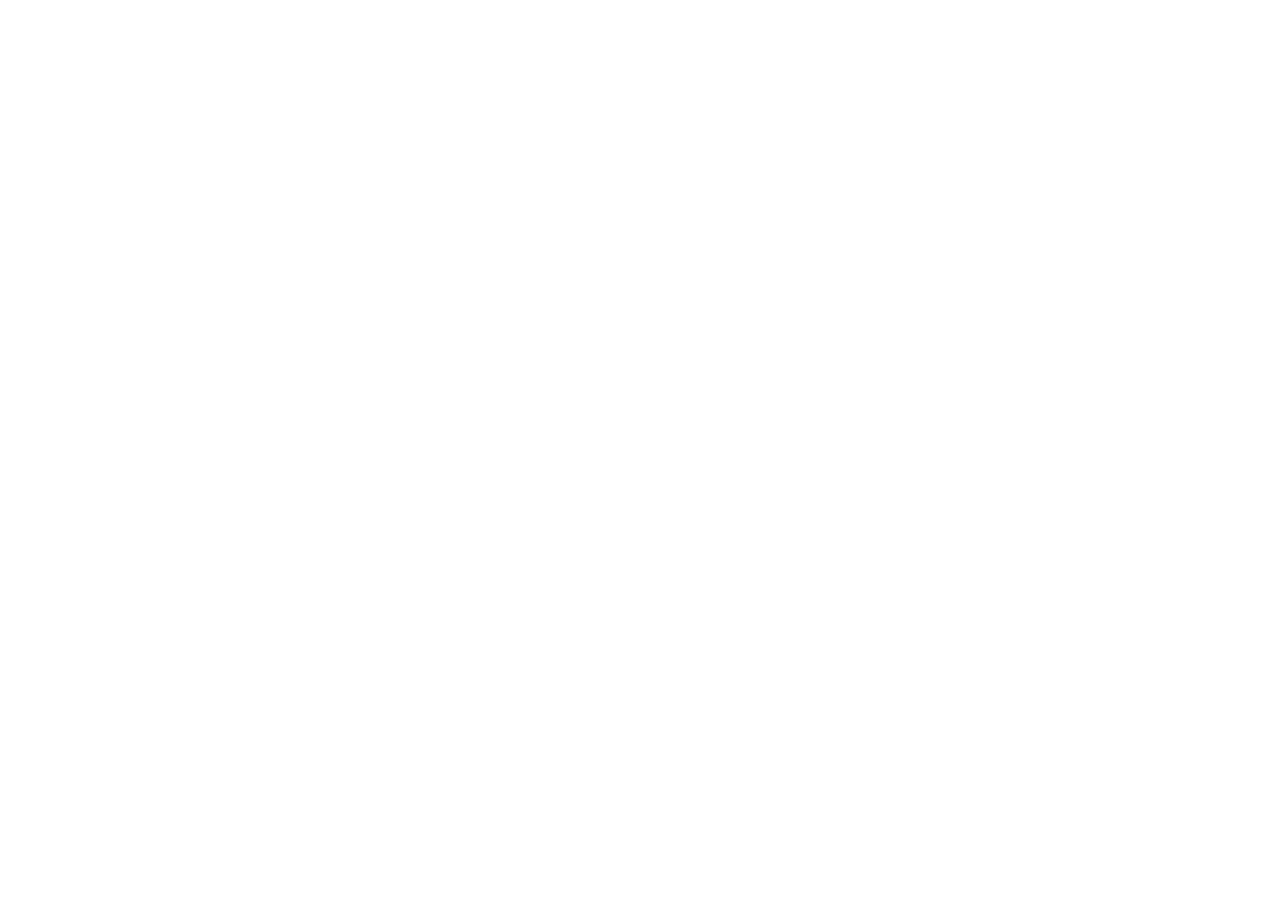
==== page6.html @ 4a8ed635 "2nd commit" ====
<!DOCTYPE html>
<html lang="en">
<head>
    <head>
        <meta charset="UTF-8" />
        <meta name="viewport" content="width=device-width, initial-scale=1.0" />
        <link
          href="https://cdn.jsdelivr.net/npm/bootstrap@5.0.2/dist/css/bootstrap.min.css"
          rel="stylesheet"
          integrity="sha384-EVSTQN3/azprG1Anm3QDgpJLIm9Nao0Yz1ztcQTwFspd3yD65VohhpuuCOmLASjC"
          crossorigin="anonymous"
        />
        <link rel="stylesheet" href="https://cdnjs.cloudflare.com/ajax/libs/font-awesome/6.4.2/css/all.min.css" integrity="sha512-z3gLpd7yknf1YoNbCzqRKc4qyor8gaKU1qmn+CShxbuBusANI9QpRohGBreCFkKxLhei6S9CQXFEbbKuqLg0DA==" crossorigin="anonymous" referrerpolicy="no-referrer" />
        <script
          src="https://cdn.jsdelivr.net/npm/bootstrap@5.0.2/dist/js/bootstrap.bundle.min.js"
          integrity="sha384-MrcW6ZMFYlzcLA8Nl+NtUVF0sA7MsXsP1UyJoMp4YLEuNSfAP+JcXn/tWtIaxVXM"
          crossorigin="anonymous"
        ></script>
        <link rel="stylesheet" href="./CSS/page6.css" />
      </head>
</head>
<body>
    
</body>
</html>
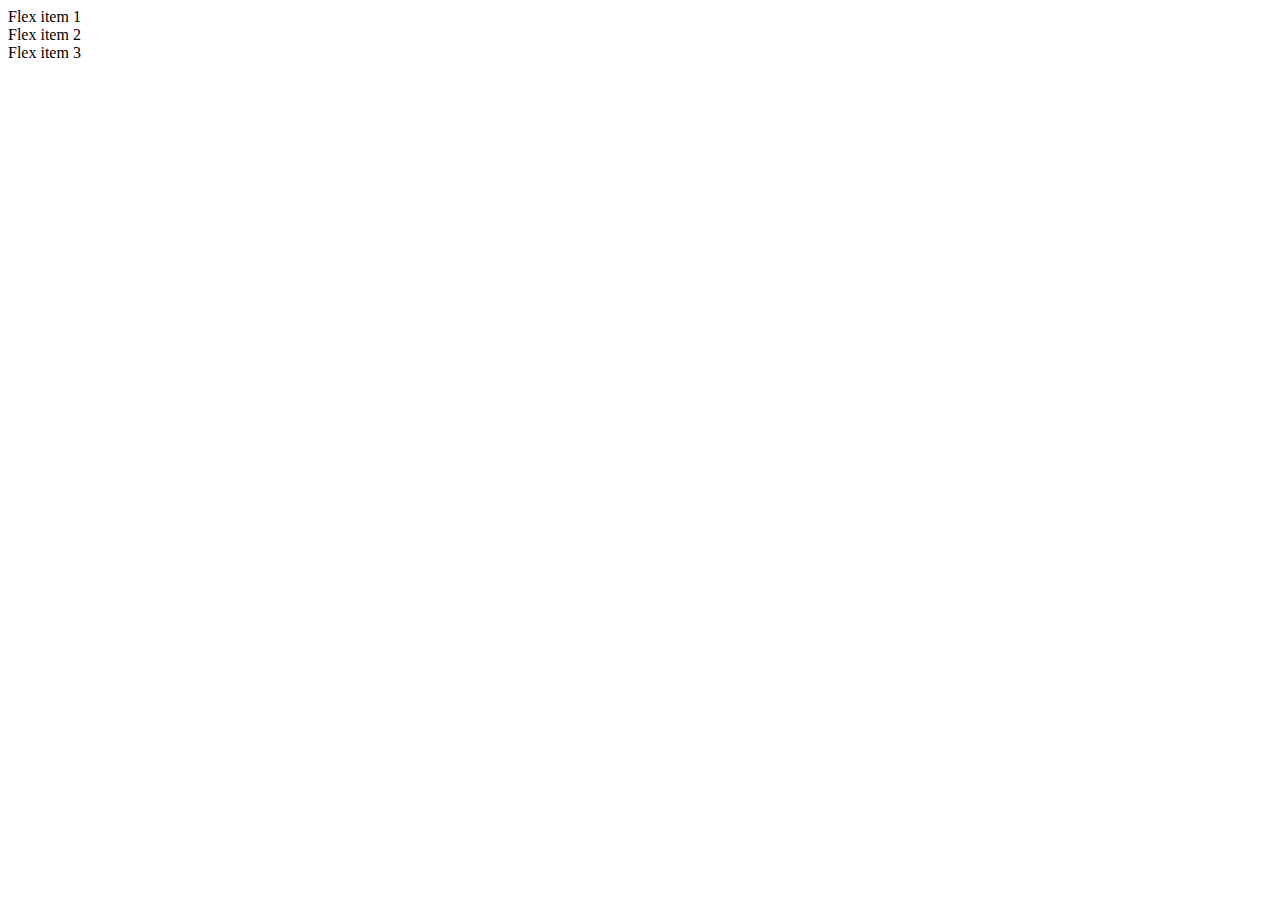
==== commit 2a1bab28: "3rd commit" ====
--- a/page6.html
+++ b/page6.html
@@ -20,6 +20,10 @@
       </head>
 </head>
 <body>
-    
+    <div class="d-flex justify-content-end p-3 bg-secondary text-white">
+        <div class="p-2 bg-info">Flex item 1</div>
+        <div class="p-2 bg-warning">Flex item 2</div>
+        <div class="p-2 bg-primary">Flex item 3</div>
+      </div>
 </body>
 </html>